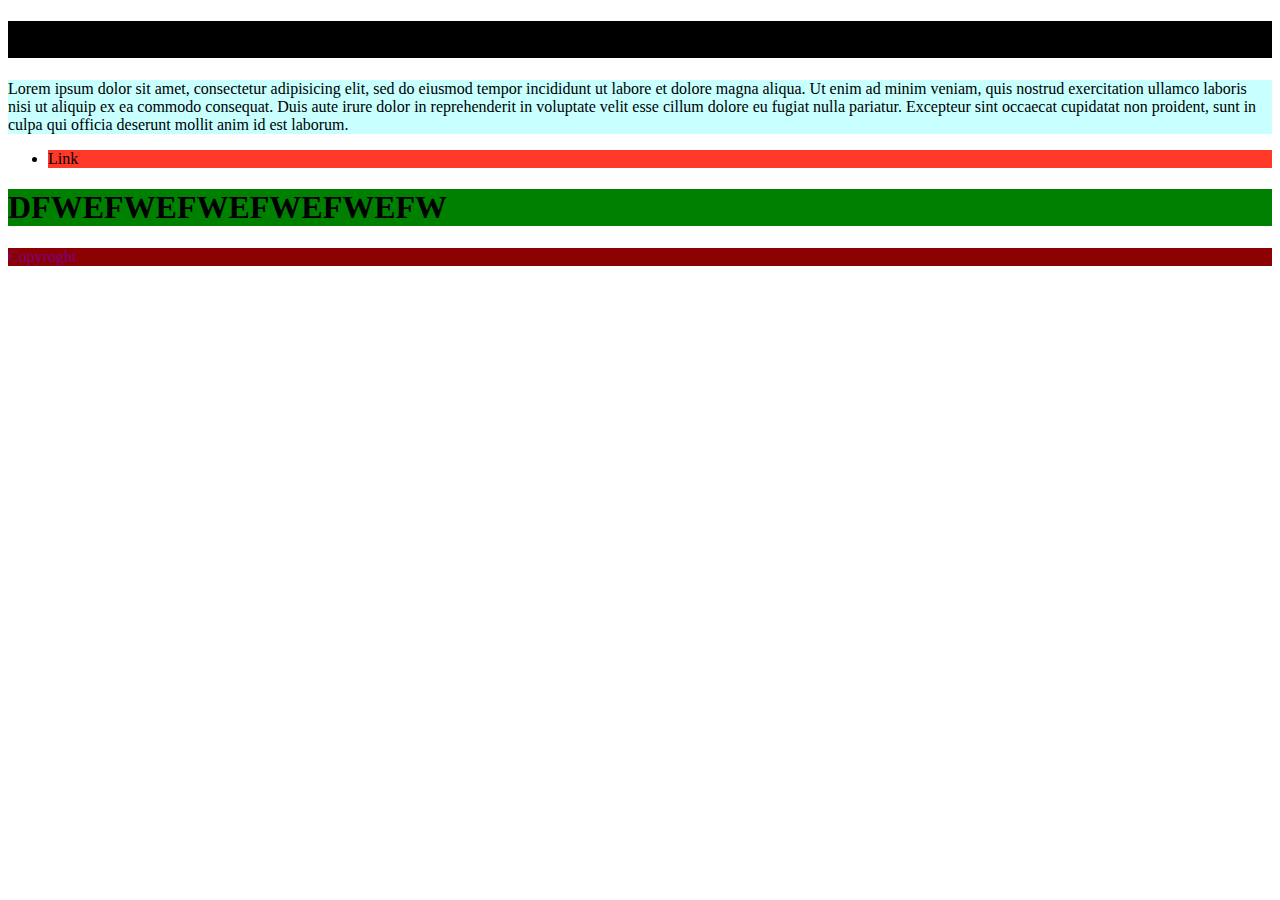
==== ПРАКТИКА 2/index.html @ c6fd5f45 "v.1.1.1" ====
<!DOCTYPE html>
<html>
<head>
	<meta description = "Template code">
	<meta keywords = "template, test, code">
	<meta charset="utf-8">
	<meta name="viewport" content="width=device-width, initial-scale=1">
	<title>Document</title>
	<link rel="stylesheet" type="text/css" href="src/style.css">
</head>
<body>

			<header>
				<div></div>
				<nav></nav>
			</header>
			<main>

				<h1>Title</h1>
				<div class="one">

				</div>

				<p>
					Lorem ipsum dolor sit amet, consectetur adipisicing elit, sed do eiusmod
					tempor incididunt ut labore et dolore magna aliqua. Ut enim ad minim veniam,
					quis nostrud exercitation ullamco laboris nisi ut aliquip ex ea commodo
					consequat. Duis aute irure dolor in reprehenderit in voluptate velit esse
					cillum dolore eu fugiat nulla pariatur. Excepteur sint occaecat cupidatat non
					proident, sunt in culpa qui officia deserunt mollit anim id est laborum.
				</p>
				<ul>
					<li class="one">Link</li>
				</ul>
				<h1 id="titleTwo">DFWEFWEFWEFWEFWEFW</h1>
			</main>
			<footer>
				<div>
					Copyroght
				</div>
			</footer>

</body>
</html>
---- ПРАКТИКА 2/src/style.css ----
div{
	color: purple;
	background: darkred;
}
h1 {
	background: black;
}
p{
	background: rgb(200, 255, 255);
}
li {
	background: rgba(270, 56, 40, 1.0)!important;
}
#titleTwo {
	background: green;
}
.one {
	background: yellow;
}
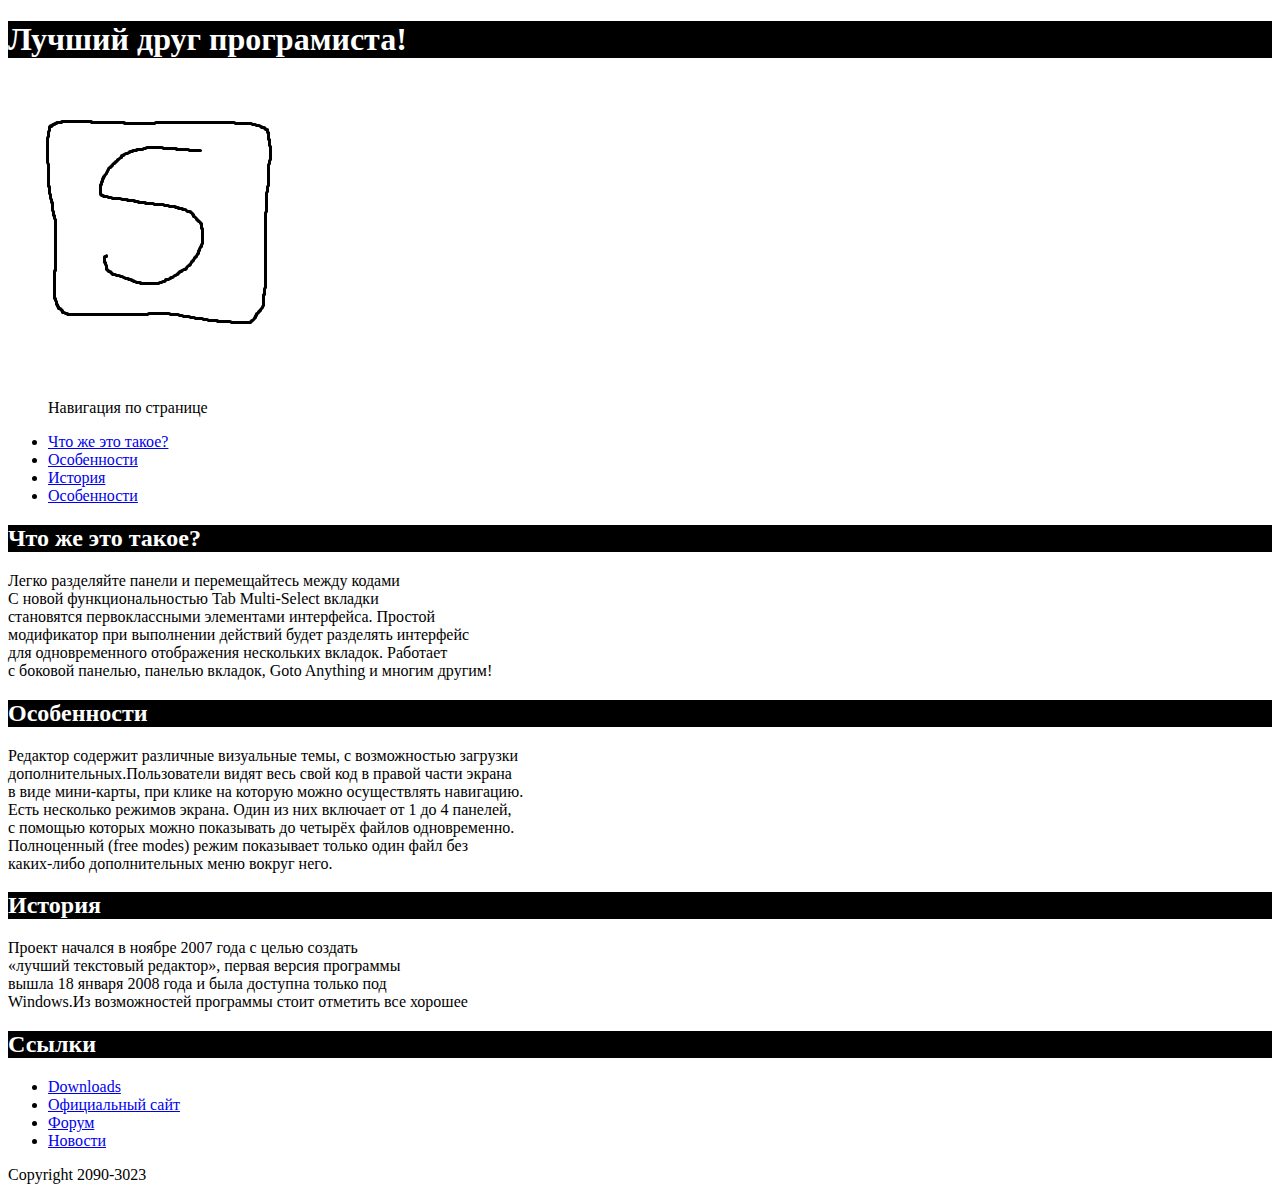
==== commit 76f67fdc: "v.1.1.2" ====
--- a/ПРАКТИКА 2/index.html
+++ b/ПРАКТИКА 2/index.html
@@ -2,43 +2,83 @@
 <html>
 <head>
 	<meta description = "Template code">
-	<meta keywords = "template, test, code">
+	<meta keywords = "example, test, code">
 	<meta charset="utf-8">
 	<meta name="viewport" content="width=device-width, initial-scale=1">
-	<title>Document</title>
+	<title>Sublime text 3</title>
 	<link rel="stylesheet" type="text/css" href="src/style.css">
+
 </head>
+
 <body>
-
-			<header>
-				<div></div>
+		<div class="page">
+			<header class="header">
+				<div class="header-container"></div>
+				<h1 class="mainHeader">Лучший друг програмиста!</h1>
 				<nav></nav>
 			</header>
-			<main>
+			<main class="content">
+				<div class="content-container">
+					<section class="image">
+						<div class="image-container">
+							<img src="src/img/logo.png" alt="logo">
+						</div>
+					</section>
+					<nav class="menu">
+						<ul class="menu-container">
+							<p>Навигация по странице</p>
+							<li><a href="#brief">Что же это такое?</a></li>
+							<li><a href="#bio">Особенности</a></li>
+							<li><a href="#activity">История</a></li>
+							<li><a href="#links">Особенности</a></li>
+						</ul>
+					</nav>
 
-				<h1>Title</h1>
-				<div class="one">
-
+					<section class="brief">
+						<h2 class="sectionText" id="brief">Что же это такое?</h2>
+						<p>Легко разделяйте панели и перемещайтесь между кодами <br>
+							С новой функциональностью Tab Multi-Select вкладки <br>
+							становятся первоклассными элементами интерфейса. Простой <br>
+							модификатор при выполнении действий будет разделять интерфейс<br>
+							 для одновременного отображения нескольких вкладок. Работает<br>
+							  с боковой панелью, панелью вкладок, Goto Anything и многим другим!</p>
+					</section>
+					<section class="bio">
+						<h2 class="sectionText" id="bio">Особенности</h2>
+						<p>Редактор содержит различные визуальные темы, с возможностью загрузки<br>
+						 дополнительных.Пользователи видят весь свой код в правой части экрана<br>
+						 в виде мини-карты, при клике на которую можно осуществлять навигацию.<br>
+						 Есть несколько режимов экрана. Один из них включает от 1 до 4 панелей,<br>
+						 с помощью которых можно показывать до четырёх файлов одновременно.<br>
+						 Полноценный (free modes) режим показывает только один файл без<br>
+						 каких-либо дополнительных меню вокруг него.</p>
+					</section>
+					<section class="activity">
+						<h2 class="sectionText" id="activity">История</h2>
+						<p>Проект начался в ноябре 2007 года с целью создать <br>
+						«лучший текстовый редактор», первая версия программы <br>
+						вышла 18 января 2008 года и была доступна только под <br>
+						Windows.Из возможностей программы стоит отметить все хорошее</p>
+					</section>
+					<section class="links">
+						<h2 class="sectionText" id="links">Ссылки</h2>
+						<ul>
+							<li><a href="https://www.sublimetext.com/download" target="_blank">Downloads</a></li>
+							<li><a href="https://www.sublimetext.com/" target="_blank">Официальный сайт</a></li>
+							<li><a href="https://forum.sublimetext.com/" target="_blank">Форум</a></li>
+							<li><a href="https://www.sublimetext.com/blog/" target="_blank">Новости</a></li>
+						</ul>
+					</section>
 				</div>
-
-				<p>
-					Lorem ipsum dolor sit amet, consectetur adipisicing elit, sed do eiusmod
-					tempor incididunt ut labore et dolore magna aliqua. Ut enim ad minim veniam,
-					quis nostrud exercitation ullamco laboris nisi ut aliquip ex ea commodo
-					consequat. Duis aute irure dolor in reprehenderit in voluptate velit esse
-					cillum dolore eu fugiat nulla pariatur. Excepteur sint occaecat cupidatat non
-					proident, sunt in culpa qui officia deserunt mollit anim id est laborum.
-				</p>
-				<ul>
-					<li class="one">Link</li>
-				</ul>
-				<h1 id="titleTwo">DFWEFWEFWEFWEFWEFW</h1>
 			</main>
-			<footer>
-				<div>
-					Copyroght
+			<footer class="footer">
+				<div class="footer-container">
+					<p>Copyright 2090-3023</p>
 				</div>
 			</footer>
-
+			<footer>
+				<div></div>
+			</footer>
+		</div>
 </body>
 </html>--- a/ПРАКТИКА 2/src/style.css
+++ b/ПРАКТИКА 2/src/style.css
@@ -1,11 +1,16 @@
-div{
+/*div{
 	color: purple;
 	background: darkred;
-}
+}*/
 h1 {
 	background: black;
+	color: white;
 }
-p{
+h2 {
+	background: black;
+	color: white;
+}
+/*p{
 	background: rgb(200, 255, 255);
 }
 li {
@@ -14,6 +19,4 @@
 #titleTwo {
 	background: green;
 }
-.one {
-	background: yellow;
-}+*/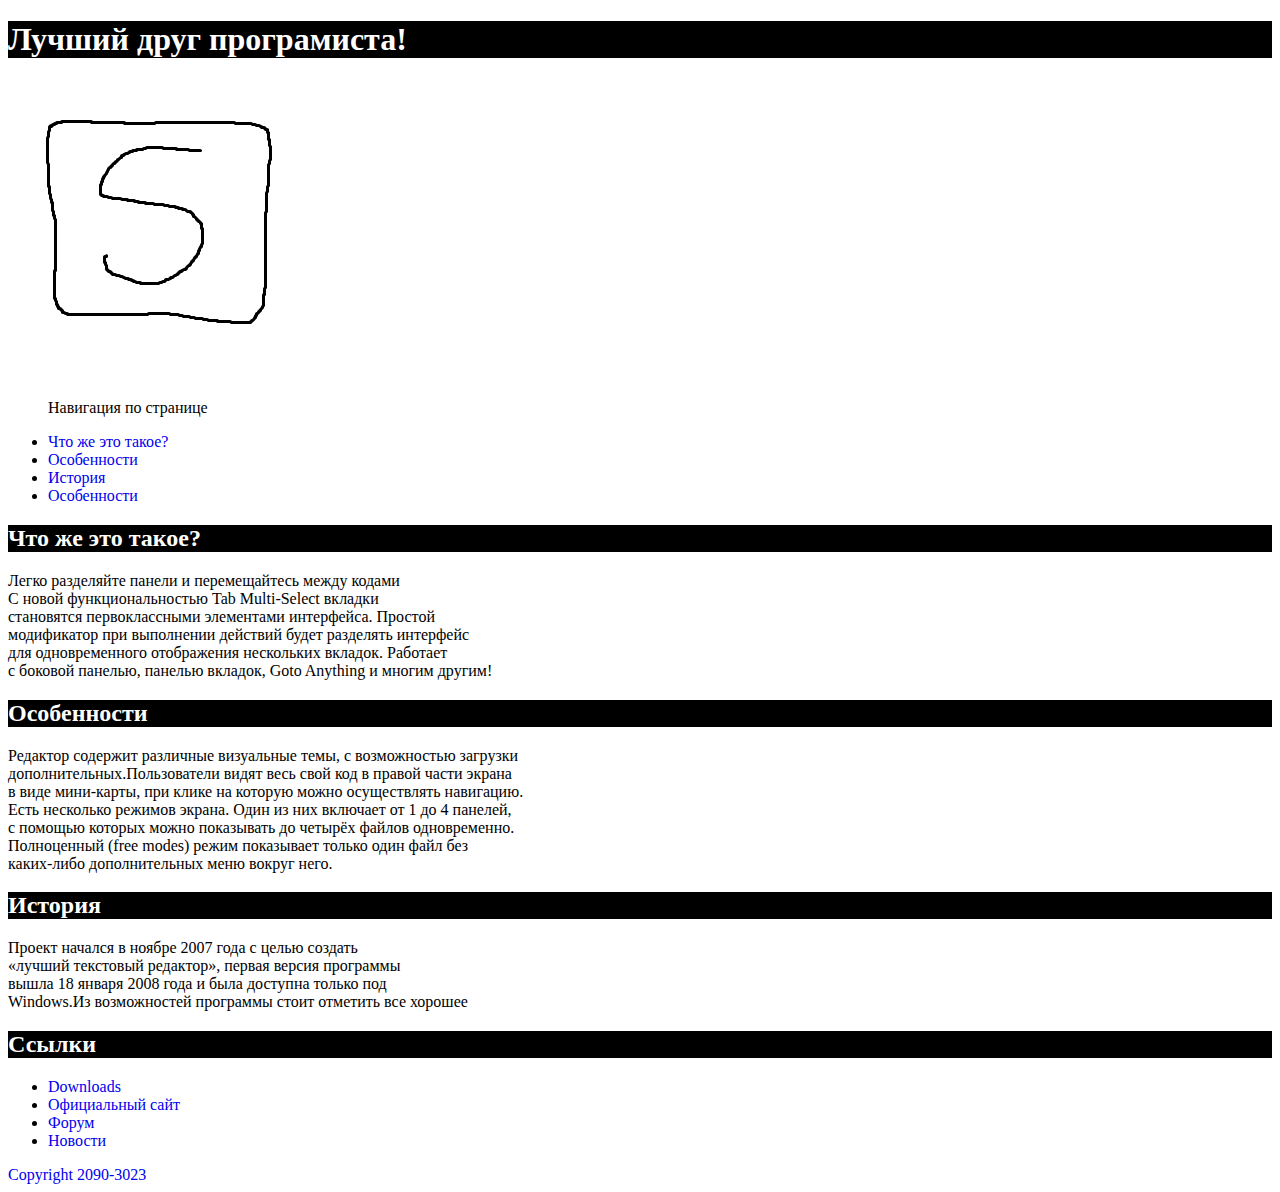
==== commit c3af3b80: "v.1.1.3" ====
--- a/ПРАКТИКА 2/index.html
+++ b/ПРАКТИКА 2/index.html
@@ -73,7 +73,7 @@
 			</main>
 			<footer class="footer">
 				<div class="footer-container">
-					<p>Copyright 2090-3023</p>
+					<a href="https://github.com/AndrosovLeonid/Internet_network_technologies" target="_blank">Copyright 2090-3023</a>
 				</div>
 			</footer>
 			<footer>
--- a/ПРАКТИКА 2/src/style.css
+++ b/ПРАКТИКА 2/src/style.css
@@ -19,4 +19,14 @@
 #titleTwo {
 	background: green;
 }
-*/+*/
+
+a{
+text-decoration: none; /* Убирает подчеркивание для ссылок */
+} 
+a:hover { 
+text-decoration: underline; /* Добавляем подчеркивание при наведении курсора на ссылку */
+color: red; /* Ссылка красного цвета */
+} 
+
+
